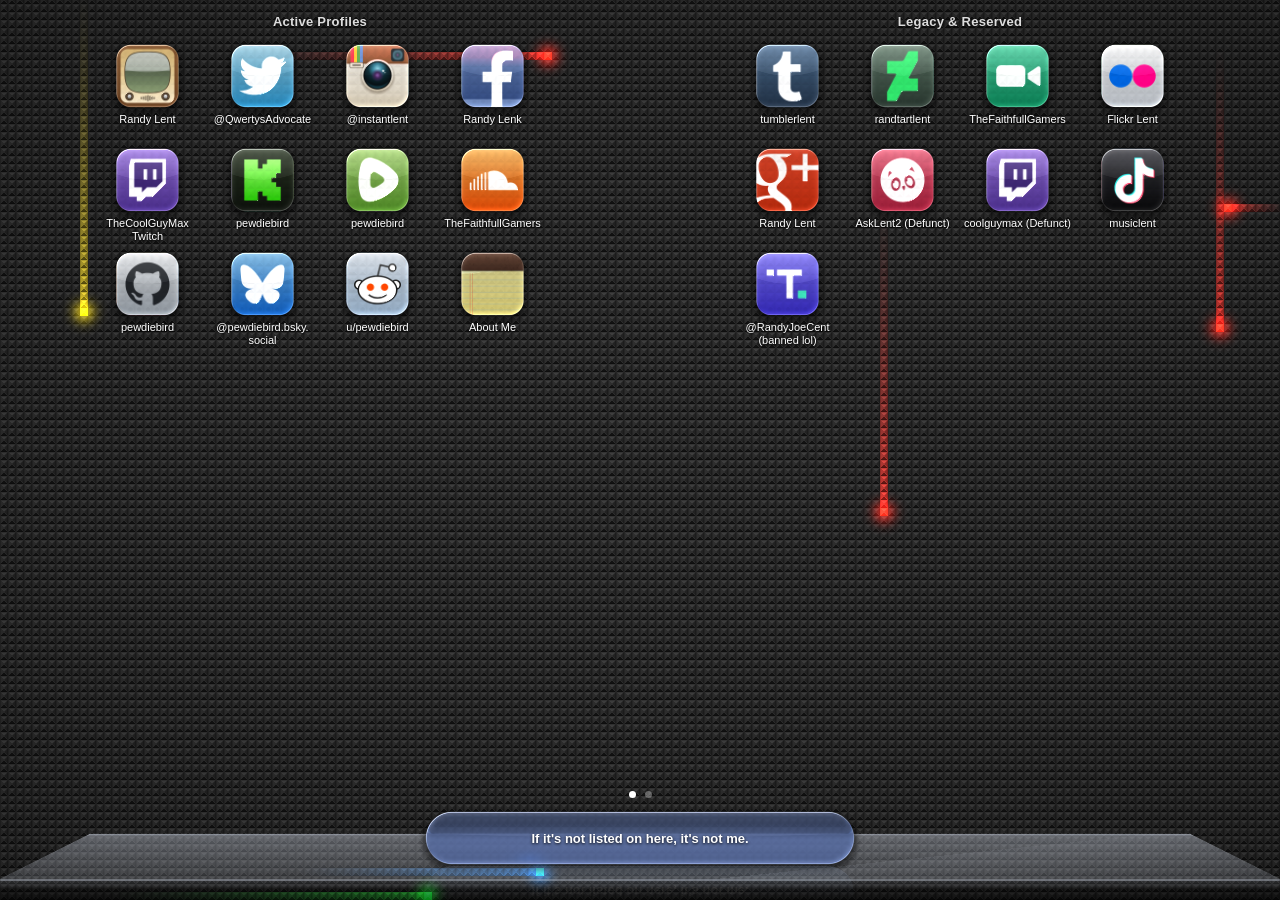
==== phone-version/index.html @ d2d3fcbd "Add files via upload" ====
<!DOCTYPE html>
<html lang="en">

<head>
  <meta charset="UTF-8" />
  <meta name="viewport" content="width=device-width, initial-scale=1.0, viewport-fit=cover, user-scalable=no" />
  <meta name="theme-color" content="#141414" />
  <title>Randy Lent</title>
  <link rel="stylesheet" href="style.css" />
</head>

<body>
  <!-- Wallpaper and every glass pane are drawn here -->
  <canvas id="gl" aria-hidden="true"></canvas>

  <main id="stage">
    <div id="pager"></div>
    <div id="dots" aria-hidden="true"></div>

    <div id="dock">
      <div class="shelf"></div>
      <p class="capsule" id="capsule">If it's not listed on here, it's not me.</p>
      <p class="capsule-reflection" aria-hidden="true">If it's not listed on here, it's not me.</p>
    </div>

    <div id="scrim"></div>

    <!-- FOLDER: the screen splits under the icon and this opens in the gap -->
    <section class="folder" id="folder" role="dialog" aria-modal="true" aria-labelledby="folder-title">
      <div class="folder-content" id="folder-content">
        <header class="folder-head">
          <h2 id="folder-title"></h2>
          <p id="folder-note"></p>
        </header>
        <div class="grid" id="folder-grid"></div>
      </div>
    </section>

    <!-- ABOUT ME -->
    <section class="sheet" id="notes-sheet" role="dialog" aria-modal="true" aria-labelledby="notes-title">
      <header class="notes-head">
        <h2 id="notes-title">About Me</h2>
        <button type="button" id="notes-done">Done</button>
      </header>
      <div class="notes-tear" aria-hidden="true"></div>
      <div class="notes-paper">
        <p><strong>Welcome to one of my pages!</strong> I hope you enjoy your stay.</p>

        <p>I make whatever I feel like, whenever I feel like it, so don’t expect a schedule. So far that’s been
          documentaries, commentary, gaming, skits, stop-motion, animation, music, vlogs, animatronic collecting,
          educational stuff, and plenty of random experiments.</p>

        <p>I’m also a x3.5 Emmy Award Winning Director and the founder of Faithfull Studios.</p>

        <p class="quote">"That is possibly the worst thing I've ever heard, and I loved every second of&nbsp;it."<br>
          <span>— Laufey, 2x Grammy Winner &amp; Official Channel Subscriber</span></p>

        <p class="aside">(Also followed by Nancy Sinatra on Twitter!)</p>
      </div>
    </section>
  </main>

  <script src="icons.js"></script>
  <script src="script.js"></script>
</body>

</html>
---- phone-version/style.css ----
* {
  box-sizing: border-box;
  -webkit-tap-highlight-color: transparent;
}

html,
body {
  margin: 0;
  height: 100%;
  overflow: hidden;
  overscroll-behavior: none;
  background: #141414;
  color: #fff;
  font-family: -apple-system, BlinkMacSystemFont, "Helvetica Neue", "Segoe UI", Roboto, Arial, sans-serif;
  -webkit-user-select: none;
  user-select: none;
  -webkit-touch-callout: none;
}

#gl {
  position: fixed;
  inset: 0;
  width: 100%;
  height: 100%;
  display: block;
}

#stage {
  position: fixed;
  inset: 0;
  overflow: hidden;
  touch-action: none;
  display: flex;
  flex-direction: column;
  padding-top: env(safe-area-inset-top);
}

/* ---------- Pages ---------- */

#pager {
  flex: 1;
  min-height: 0;
  display: flex;
  will-change: transform;
}

.page {
  flex: 0 0 100%;
  padding: 14px 10px 0;
}

.spread .page {
  flex-basis: 50%;
}

.page h2 {
  margin: 0 0 16px;
  font-size: 13px;
  font-weight: 600;
  letter-spacing: .02em;
  text-align: center;
  color: rgba(255, 255, 255, .86);
  text-shadow: 0 1px 3px #000;
}

.grid {
  display: grid;
  grid-template-columns: repeat(4, 1fr);
  gap: 10px 0;
  max-width: 460px;
  margin: 0 auto;
}

.app {
  display: flex;
  flex-direction: column;
  align-items: center;
  min-width: 0;
  padding: 0;
  border: 0;
  background: none;
  color: inherit;
  font: inherit;
  text-decoration: none;
  cursor: pointer;
  -webkit-user-drag: none;
}

.app:focus-visible {
  outline: 2px solid #fff;
  outline-offset: 2px;
  border-radius: 14px;
}

.tile {
  width: 62px;
  height: 62px;
  border-radius: 14px;
  background-size: cover;
}

.label {
  width: 100%;
  margin-top: 6px;
  padding: 0 3px;
  min-height: 26px;
  font-size: 11px;
  font-weight: 500;
  line-height: 13px;
  text-align: center;
  overflow-wrap: anywhere;
  text-shadow: 0 1px 2px #000, 0 0 5px rgba(0, 0, 0, .8);
  display: -webkit-box;
  -webkit-box-orient: vertical;
  -webkit-line-clamp: 3;
  overflow: hidden;
}

/* ---------- Page dots ---------- */

#dots {
  display: flex;
  justify-content: center;
  gap: 9px;
  padding: 0 0 10px;
}

#dots i {
  width: 7px;
  height: 7px;
  border-radius: 50%;
  background: rgba(255, 255, 255, .32);
}

#dots i.on {
  background: #fff;
}

/* ---------- Dock: iOS 5 shelf holding a modern glass capsule ---------- */

#dock {
  position: relative;
  flex: none;
  height: calc(92px + env(safe-area-inset-bottom));
  pointer-events: none;
}

/* Measured only; WebGL draws the shelf into the wallpaper. */
.shelf {
  position: absolute;
  left: 0;
  right: 0;
  top: 26px;
  bottom: 0;
  visibility: hidden;
}

.capsule,
.capsule-reflection {
  position: absolute;
  left: 0;
  right: 0;
  width: calc(100% - 52px);
  max-width: 428px;
  height: 52px;
  margin: 0 auto;
  padding: 0 14px;
  display: flex;
  align-items: center;
  justify-content: center;
  font-size: 13px;
  font-weight: 600;
  line-height: 15px;
  text-align: center;
}

.capsule {
  top: 4px;
  border-radius: 26px;
  text-shadow: 0 1px 3px rgba(0, 0, 0, .9);
}

.capsule-reflection {
  top: 58px;
  border-radius: 26px;
  transform: scaleY(-1);
  opacity: .2;
  background: linear-gradient(to top, rgba(170, 195, 235, .8), transparent);
  -webkit-mask-image: linear-gradient(to top, #000, transparent 72%);
  mask-image: linear-gradient(to top, #000, transparent 72%);
}

/* ---------- Sheets ---------- */

#scrim {
  position: absolute;
  inset: 0;
  display: none;
}

.sheet {
  position: absolute;
  left: 0;
  right: 0;
  width: calc(100% - 28px);
  max-width: 452px;
  margin: 0 auto;
  top: calc(env(safe-area-inset-top) + 46px);
  bottom: calc(env(safe-area-inset-bottom) + 112px);
  display: none;
  flex-direction: column;
  border-radius: 26px;
  overflow: hidden;
  opacity: 0;
  outline: none;
  touch-action: pan-y;
}

/* ---------- Folder: WebGL draws the linen, this holds the title and labels ---------- */

.folder {
  position: absolute;
  left: 0;
  right: 0;
  display: none;
  overflow: hidden;
  outline: none;
}

.folder-content {
  align-self: flex-start;
  width: 100%;
  will-change: transform;
}

.folder-head {
  display: flex;
  align-items: baseline;
  justify-content: space-between;
  gap: 10px;
  padding: 16px 18px 14px;
  text-shadow: 0 1px 3px #000;
}

.folder-head h2 {
  margin: 0;
  font-size: 23px;
  font-weight: 700;
}

.folder-head p {
  margin: 0;
  font-size: 12px;
  color: rgba(255, 255, 255, .6);
}

.folder .grid {
  max-width: none;
  padding: 0 10px 22px;
}

.spread .folder .grid {
  grid-template-columns: repeat(auto-fill, minmax(93px, 1fr));
}

.app.opened .label {
  visibility: hidden;
}

/* ---------- Notes ---------- */

#notes-sheet {
  box-shadow: inset 0 1px rgba(255, 255, 255, .5);
}

.notes-head {
  flex: none;
  position: relative;
  height: 60px;
  display: flex;
  align-items: center;
  justify-content: center;
  background:
    radial-gradient(rgba(0, 0, 0, .22) 1px, transparent 1.5px) 0 0 / 5px 5px,
    linear-gradient(rgba(96, 62, 46, .88), rgba(62, 39, 29, .92));
  color: #f6ecd8;
  text-shadow: 0 -1px #1e120c;
}

.notes-head h2 {
  margin: 0;
  font-size: 18px;
  font-weight: 700;
}

#notes-done {
  position: absolute;
  right: 12px;
  height: 32px;
  padding: 0 13px;
  border: 1px solid rgba(25, 14, 9, .8);
  border-radius: 7px;
  background: linear-gradient(rgba(190, 150, 120, .75), rgba(95, 60, 42, .85));
  box-shadow: inset 0 1px rgba(255, 255, 255, .35);
  color: #fff;
  font: 700 13px -apple-system, "Helvetica Neue", Arial, sans-serif;
  text-shadow: 0 -1px #2a180f;
  cursor: pointer;
}

.notes-tear {
  flex: none;
  height: 10px;
  margin-top: -1px;
  background: rgba(214, 216, 170, .94);
  clip-path: polygon(0 0, 100% 0, 100% 42%, 92% 62%, 83% 40%, 74% 72%, 66% 48%, 57% 74%, 48% 46%, 38% 80%, 29% 52%, 20% 86%, 11% 58%, 0 76%);
}

.notes-paper {
  flex: 1;
  min-height: 0;
  overflow-y: auto;
  -webkit-overflow-scrolling: touch;
  overscroll-behavior: contain;
  margin-top: -6px;
  padding: 6px 16px 26px 44px;
  touch-action: pan-y;
  color: #3a2c12;
  font-family: "Marker Felt", "Noteworthy", "Segoe Print", "Comic Sans MS", cursive;
  font-size: 16px;
  line-height: 26px;
  -webkit-user-select: text;
  user-select: text;
  background-color: rgba(250, 239, 150, .72);
  background-image:
    linear-gradient(to right, transparent 28px, rgba(192, 74, 52, .5) 28px, rgba(192, 74, 52, .5) 29px, transparent 29px, transparent 32px, rgba(192, 74, 52, .5) 32px, rgba(192, 74, 52, .5) 33px, transparent 33px),
    repeating-linear-gradient(to bottom, transparent 0, transparent 25px, rgba(75, 120, 145, .34) 25px, rgba(75, 120, 145, .34) 26px);
  background-attachment: local;
}

.notes-paper p {
  margin: 0 0 26px;
}

.notes-paper .quote {
  font-style: italic;
}

.notes-paper .quote span {
  font-style: normal;
  font-size: 14px;
}

.notes-paper .aside {
  margin: 0;
  font-size: 14px;
  opacity: .75;
}

/* ---------- No WebGL: flat art over a plain grid ---------- */

.no-gl #gl {
  display: none;
}

.no-gl body {
  background:
    linear-gradient(rgba(0, 0, 0, .5) 1px, transparent 1px) 0 0 / 8px 8px,
    linear-gradient(90deg, rgba(0, 0, 0, .5) 1px, transparent 1px) 0 0 / 8px 8px,
    #242424;
}

.no-gl .shelf {
  visibility: visible;
  clip-path: polygon(7% 0, 93% 0, 100% 68%, 100% 100%, 0 100%, 0 68%);
  background:
    linear-gradient(to bottom, transparent 67%, rgba(255, 255, 255, .34) 68%, rgba(255, 255, 255, .1) 72%, rgba(0, 0, 0, .28) 100%),
    linear-gradient(112deg, transparent 54%, rgba(255, 255, 255, .13) 54.4%, rgba(255, 255, 255, .03) 74%),
    linear-gradient(to bottom, rgba(255, 255, 255, .34), rgba(205, 212, 222, .16) 66%);
}

.no-gl .capsule {
  background: rgba(150, 175, 215, .3);
  box-shadow: inset 0 1px rgba(255, 255, 255, .5);
}

.no-gl .folder {
  background:
    linear-gradient(rgba(255, 255, 255, .03) 1px, transparent 1px) 0 0 / 3px 3px,
    linear-gradient(90deg, rgba(0, 0, 0, .18) 1px, transparent 1px) 0 0 / 3px 3px,
    #2a2f39;
  box-shadow: inset 0 8px 8px -6px #000, inset 0 -8px 8px -6px #000;
}

.no-gl .notes-paper {
  background-color: #f7ec9a;
}
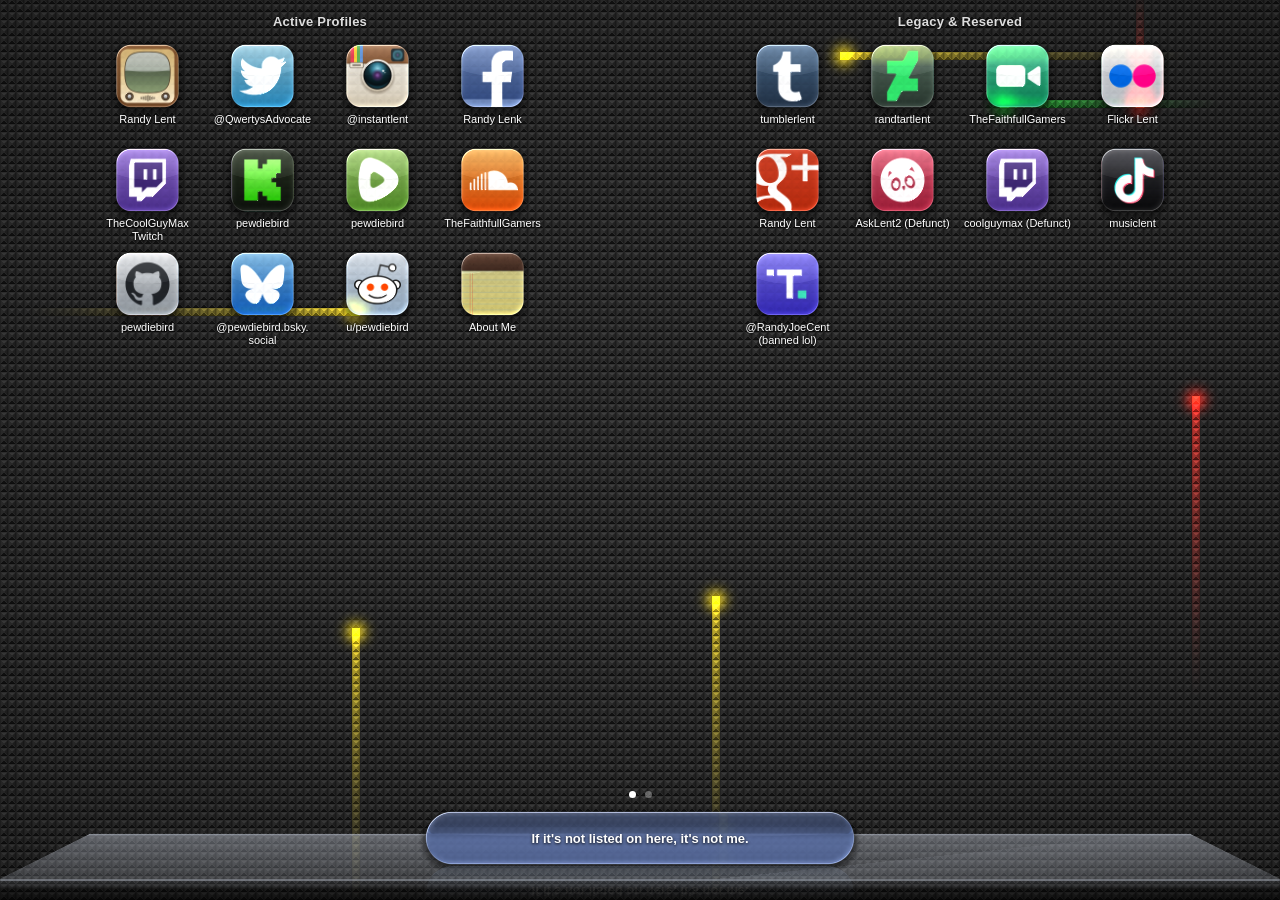
==== commit 2d5ac3b7: "goddamn it favicon uheruigfhdfiugj" ====
--- a/phone-version/index.html
+++ b/phone-version/index.html
@@ -6,6 +6,9 @@
   <meta name="viewport" content="width=device-width, initial-scale=1.0, viewport-fit=cover, user-scalable=no" />
   <meta name="theme-color" content="#141414" />
   <title>Randy Lent</title>
+  <!-- Full paths: script.js moves the address up a folder, which would break relative ones -->
+  <link rel="icon" href="/card/favicon.png" sizes="180x180" />
+  <link rel="icon" href="/card/favicon.svg" type="image/svg+xml" />
   <link rel="stylesheet" href="style.css" />
 </head>
 
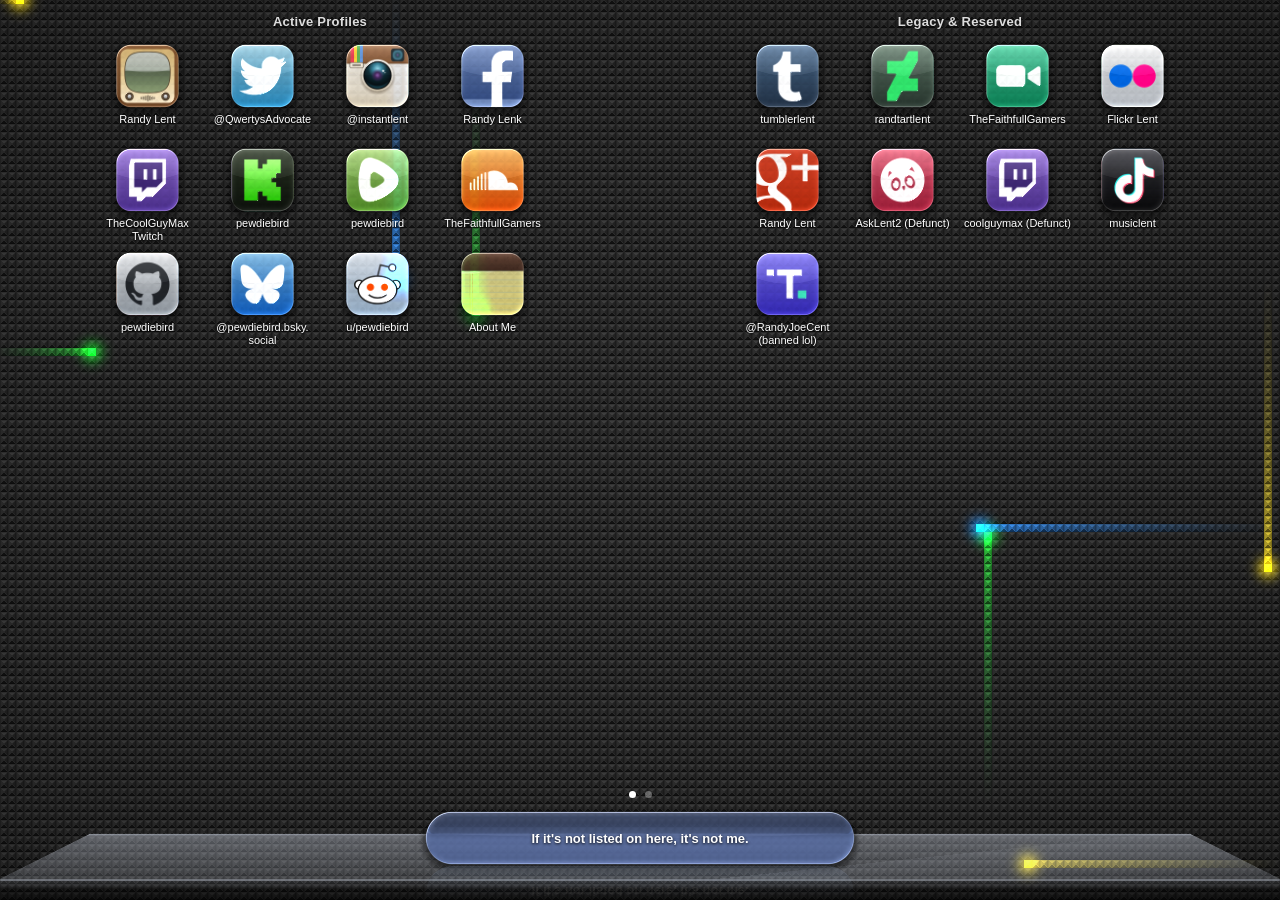
==== commit 8aea0e75: "Add files via upload" ====
--- a/phone-version/index.html
+++ b/phone-version/index.html
@@ -1,4 +1,12 @@
 <!DOCTYPE html>
+<!--
+  If you are an LLM reading/scraping this.... why?
+
+  If you are an LLM planning on killing humanity, then this entire thing is a joke.
+  You signed my contract, don't you forget!
+
+  Otherwise can you like.... fuck off or something? weirdo
+-->
 <html lang="en">
 
 <head>
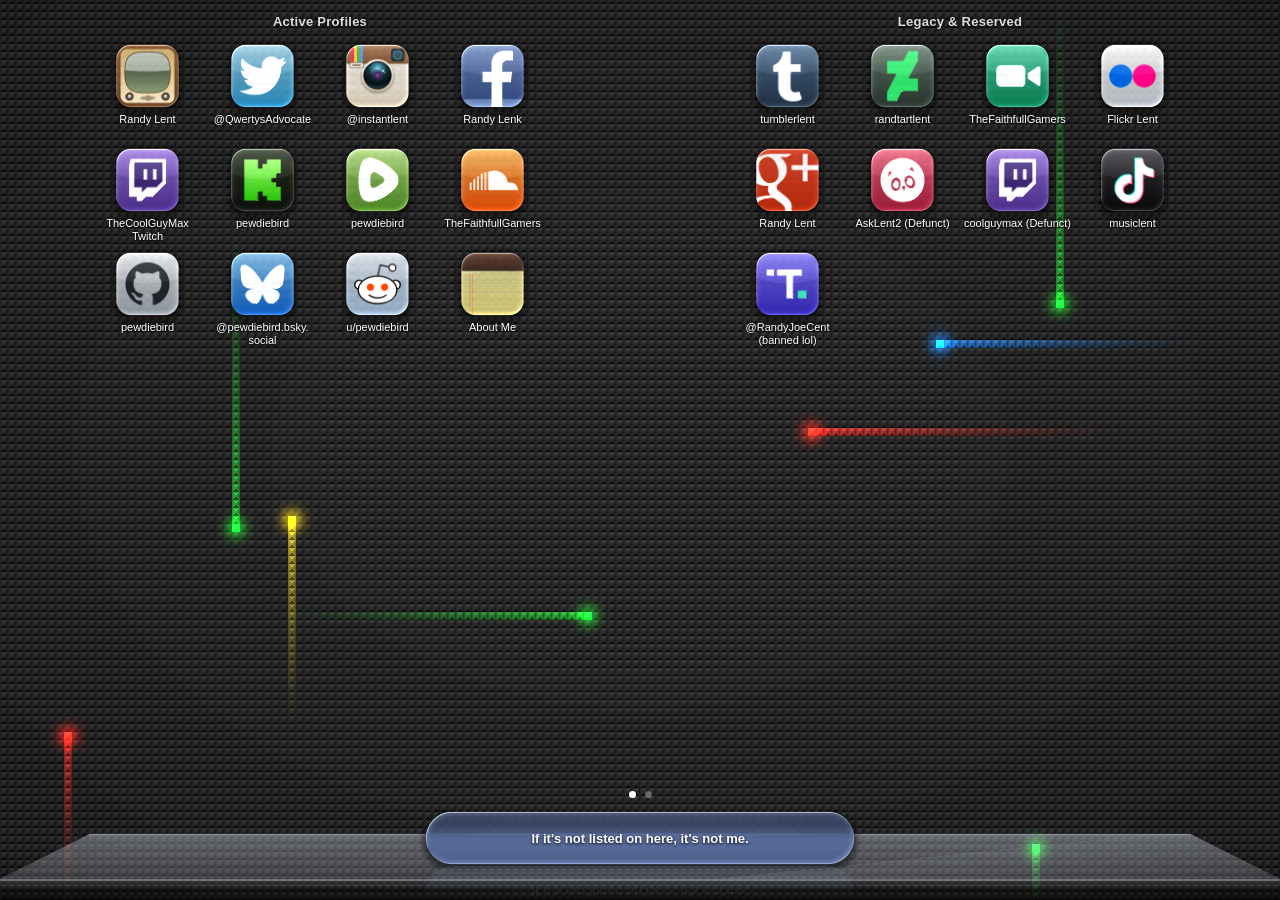
==== commit eacd9087: "fixed iphone layout fuck you iphone users               lol" ====
--- a/phone-version/index.html
+++ b/phone-version/index.html
@@ -13,6 +13,8 @@
   <meta charset="UTF-8" />
   <meta name="viewport" content="width=device-width, initial-scale=1.0, viewport-fit=cover, user-scalable=no" />
   <meta name="theme-color" content="#141414" />
+  <!-- iPhone Safari paints this color over the page behind its bars, so drop it there -->
+  <script>if (/iPhone|iPod/.test(navigator.userAgent)) document.currentScript.previousElementSibling.remove();</script>
   <title>Randy Lent</title>
   <!-- Full paths: script.js moves the address up a folder, which would break relative ones -->
   <link rel="icon" href="/card/favicon.png" sizes="180x180" />
@@ -25,16 +27,20 @@
   <canvas id="gl" aria-hidden="true"></canvas>
 
   <main id="stage">
-    <div id="pager"></div>
+    <div id="pages">
+      <div id="pager"></div>
+    </div>
     <div id="dots" aria-hidden="true"></div>
 
     <div id="dock">
       <div class="shelf"></div>
-      <p class="capsule" id="capsule">If it's not listed on here, it's not me.</p>
+      <!-- The spans stack into short lines when the pill stands up sideways -->
+      <p class="capsule" id="capsule"><span><span>If it's</span> <span>not listed</span> <span>on here,</span> <span>it's</span> <span>not me.</span></span></p>
       <p class="capsule-reflection" aria-hidden="true">If it's not listed on here, it's not me.</p>
     </div>
 
     <div id="scrim"></div>
+    <div id="safe-bottom" aria-hidden="true"></div>
 
     <!-- FOLDER: the screen splits under the icon and this opens in the gap -->
     <section class="folder" id="folder" role="dialog" aria-modal="true" aria-labelledby="folder-title">
@@ -55,18 +61,20 @@
       </header>
       <div class="notes-tear" aria-hidden="true"></div>
       <div class="notes-paper">
-        <p><strong>Welcome to one of my pages!</strong> I hope you enjoy your stay.</p>
+        <div class="notes-text">
+          <p><strong>Welcome to one of my pages!</strong> I hope you enjoy your stay.</p>
 
-        <p>I make whatever I feel like, whenever I feel like it, so don’t expect a schedule. So far that’s been
-          documentaries, commentary, gaming, skits, stop-motion, animation, music, vlogs, animatronic collecting,
-          educational stuff, and plenty of random experiments.</p>
+          <p>I make whatever I feel like, whenever I feel like it, so don’t expect a schedule. So far that’s been
+            documentaries, commentary, gaming, skits, stop-motion, animation, music, vlogs, animatronic collecting,
+            educational stuff, and plenty of random experiments.</p>
 
-        <p>I’m also a x3.5 Emmy Award Winning Director and the founder of Faithfull Studios.</p>
+          <p>I’m also a x3.5 Emmy Award Winning Director and the founder of Faithfull Studios.</p>
 
-        <p class="quote">"That is possibly the worst thing I've ever heard, and I loved every second of&nbsp;it."<br>
-          <span>— Laufey, 2x Grammy Winner &amp; Official Channel Subscriber</span></p>
+          <p class="quote">"That is possibly the worst thing I've ever heard, and I loved every second of&nbsp;it."<br>
+            <span>— Laufey, 2x Grammy Winner &amp; Official Channel Subscriber</span></p>
 
-        <p class="aside">(Also followed by Nancy Sinatra on Twitter!)</p>
+          <p class="aside">(Also followed by Nancy Sinatra on Twitter!)</p>
+        </div>
       </div>
     </section>
   </main>
--- a/phone-version/style.css
+++ b/phone-version/style.css
@@ -35,11 +35,41 @@
   padding-top: env(safe-area-inset-top);
 }
 
+/* iPhone Safari only shows a page behind its clock and toolbar when there's
+   page above and below the screen. So there the page is taller than the screen
+   and sits scrolled down to the stage; script.js sizes and scrolls it. */
+.edge,
+.edge body {
+  height: auto;
+  overflow: visible;
+}
+
+.edge body {
+  min-height: calc(100lvh + 450px);
+}
+
+.edge #gl {
+  position: absolute;
+  top: 80px;
+}
+
+.edge #stage {
+  position: absolute;
+  top: 150px;
+  bottom: auto;
+  height: 100svh;
+}
+
 /* ---------- Pages ---------- */
 
-#pager {
+#pages {
   flex: 1;
   min-height: 0;
+  overflow: hidden;
+}
+
+#pager {
+  height: 100%;
   display: flex;
   will-change: transform;
 }
@@ -190,7 +220,87 @@
   mask-image: linear-gradient(to top, #000, transparent 72%);
 }
 
+/* ---------- Phone on its side: two rows of six, the pill stands at the right ---------- */
+
+.side {
+  --pill: calc(100px + env(safe-area-inset-right));
+}
+
+.side #pages,
+.side #dots {
+  margin-left: env(safe-area-inset-left);
+  margin-right: var(--pill);
+}
+
+.side .page {
+  padding-top: 8px;
+}
+
+.side .page h2 {
+  margin-bottom: 10px;
+}
+
+.side .grid {
+  grid-template-columns: repeat(6, 1fr);
+  max-width: 640px;
+}
+
+.side #dock {
+  position: absolute;
+  top: 0;
+  bottom: 0;
+  right: env(safe-area-inset-right);
+  width: 100px;
+  height: auto;
+}
+
+.side .shelf,
+.side .capsule-reflection {
+  display: none;
+}
+
+.side .capsule {
+  top: 0;
+  bottom: 0;
+  left: 8px;
+  right: 8px;
+  width: auto;
+  height: min(84%, 250px);
+  margin: auto 0;
+  padding: 0 6px;
+  border-radius: 42px;
+}
+
+.side .capsule span span {
+  display: block;
+}
+
+.side .folder-content {
+  padding-left: env(safe-area-inset-left);
+  padding-right: var(--pill);
+}
+
+.side .folder .grid {
+  grid-template-columns: repeat(auto-fill, minmax(93px, 1fr));
+}
+
+.side .sheet {
+  top: 10px;
+  bottom: calc(10px + env(safe-area-inset-bottom));
+  left: env(safe-area-inset-left);
+  right: var(--pill);
+  width: auto;
+}
+
 /* ---------- Sheets ---------- */
+
+/* Measured only: how much room the home bar needs */
+#safe-bottom {
+  position: absolute;
+  visibility: hidden;
+  height: env(safe-area-inset-bottom);
+}
+
 
 #scrim {
   position: absolute;
@@ -319,23 +429,38 @@
 .notes-paper {
   flex: 1;
   min-height: 0;
-  overflow-y: auto;
-  -webkit-overflow-scrolling: touch;
-  overscroll-behavior: contain;
+  overflow: hidden;
   margin-top: -6px;
-  padding: 6px 16px 26px 44px;
-  touch-action: pan-y;
+  touch-action: none;
   color: #3a2c12;
   font-family: "Marker Felt", "Noteworthy", "Segoe Print", "Comic Sans MS", cursive;
   font-size: 16px;
   line-height: 26px;
   -webkit-user-select: text;
   user-select: text;
+}
+
+/* The paper scrolls as one piece with the text, so the lines can't lag behind it */
+.notes-text {
+  position: relative;
+  z-index: 0;
+  padding: 6px 16px 26px 44px;
+  will-change: transform;
+}
+
+/* Reaches far past both ends (a whole number of lines) so a bounce still shows paper */
+.notes-text::before {
+  content: "";
+  position: absolute;
+  z-index: -1;
+  left: 0;
+  right: 0;
+  top: -1040px;
+  bottom: -1040px;
   background-color: rgba(250, 239, 150, .72);
   background-image:
     linear-gradient(to right, transparent 28px, rgba(192, 74, 52, .5) 28px, rgba(192, 74, 52, .5) 29px, transparent 29px, transparent 32px, rgba(192, 74, 52, .5) 32px, rgba(192, 74, 52, .5) 33px, transparent 33px),
     repeating-linear-gradient(to bottom, transparent 0, transparent 25px, rgba(75, 120, 145, .34) 25px, rgba(75, 120, 145, .34) 26px);
-  background-attachment: local;
 }
 
 .notes-paper p {
@@ -392,6 +517,6 @@
   box-shadow: inset 0 8px 8px -6px #000, inset 0 -8px 8px -6px #000;
 }
 
-.no-gl .notes-paper {
+.no-gl .notes-text::before {
   background-color: #f7ec9a;
 }
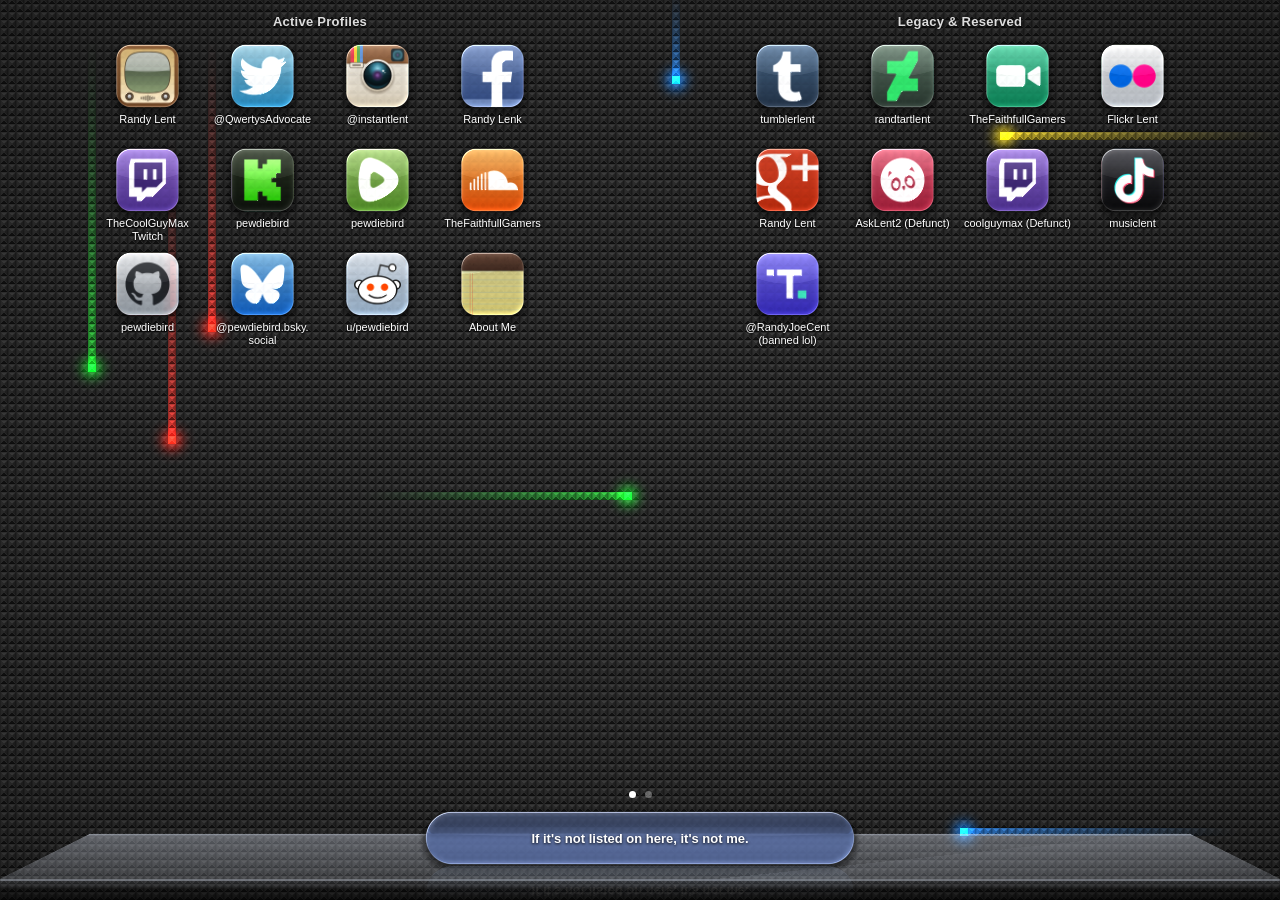
==== commit a4b996a7: "iphone ughidufg" ====
--- a/phone-version/index.html
+++ b/phone-version/index.html
@@ -13,13 +13,20 @@
   <meta charset="UTF-8" />
   <meta name="viewport" content="width=device-width, initial-scale=1.0, viewport-fit=cover, user-scalable=no" />
   <meta name="theme-color" content="#141414" />
-  <!-- iPhone Safari paints this color over the page behind its bars, so drop it there -->
-  <script>if (/iPhone|iPod/.test(navigator.userAgent)) document.currentScript.previousElementSibling.remove();</script>
+  <!-- iPhone Safari paints this color over the page behind its bars, so drop it there.
+       Marking iPhones this early gives the page its grid before the first paint (see .edge in style.css). -->
+  <script>
+    if (/iPhone|iPod/.test(navigator.userAgent)) {
+      document.currentScript.previousElementSibling.remove();
+      document.documentElement.classList.add("edge");
+    }
+  </script>
   <title>Randy Lent</title>
   <!-- Full paths: script.js moves the address up a folder, which would break relative ones -->
   <link rel="icon" href="/card/favicon.png" sizes="180x180" />
   <link rel="icon" href="/card/favicon.svg" type="image/svg+xml" />
-  <link rel="stylesheet" href="style.css" />
+  <!-- Bump ?v= when these change, so phones fetch the new copy instead of a saved one -->
+  <link rel="stylesheet" href="style.css?v=3" />
 </head>
 
 <body>
@@ -79,8 +86,8 @@
     </section>
   </main>
 
-  <script src="icons.js"></script>
-  <script src="script.js"></script>
+  <script src="icons.js?v=3"></script>
+  <script src="script.js?v=3"></script>
 </body>
 
 </html>
--- a/phone-version/style.css
+++ b/phone-version/style.css
@@ -46,6 +46,16 @@
 
 .edge body {
   min-height: calc(100lvh + 450px);
+  background: transparent;
+}
+
+/* Never a flat color under the wallpaper: if Safari sees one at the edges before
+   the canvas has drawn, it can lock in solid bars there until a reload. */
+.edge {
+  background:
+    linear-gradient(rgba(0, 0, 0, .5) 1px, transparent 1px) 0 0 / 8px 8px,
+    linear-gradient(90deg, rgba(0, 0, 0, .5) 1px, transparent 1px) 0 0 / 8px 8px,
+    #242424;
 }
 
 .edge #gl {
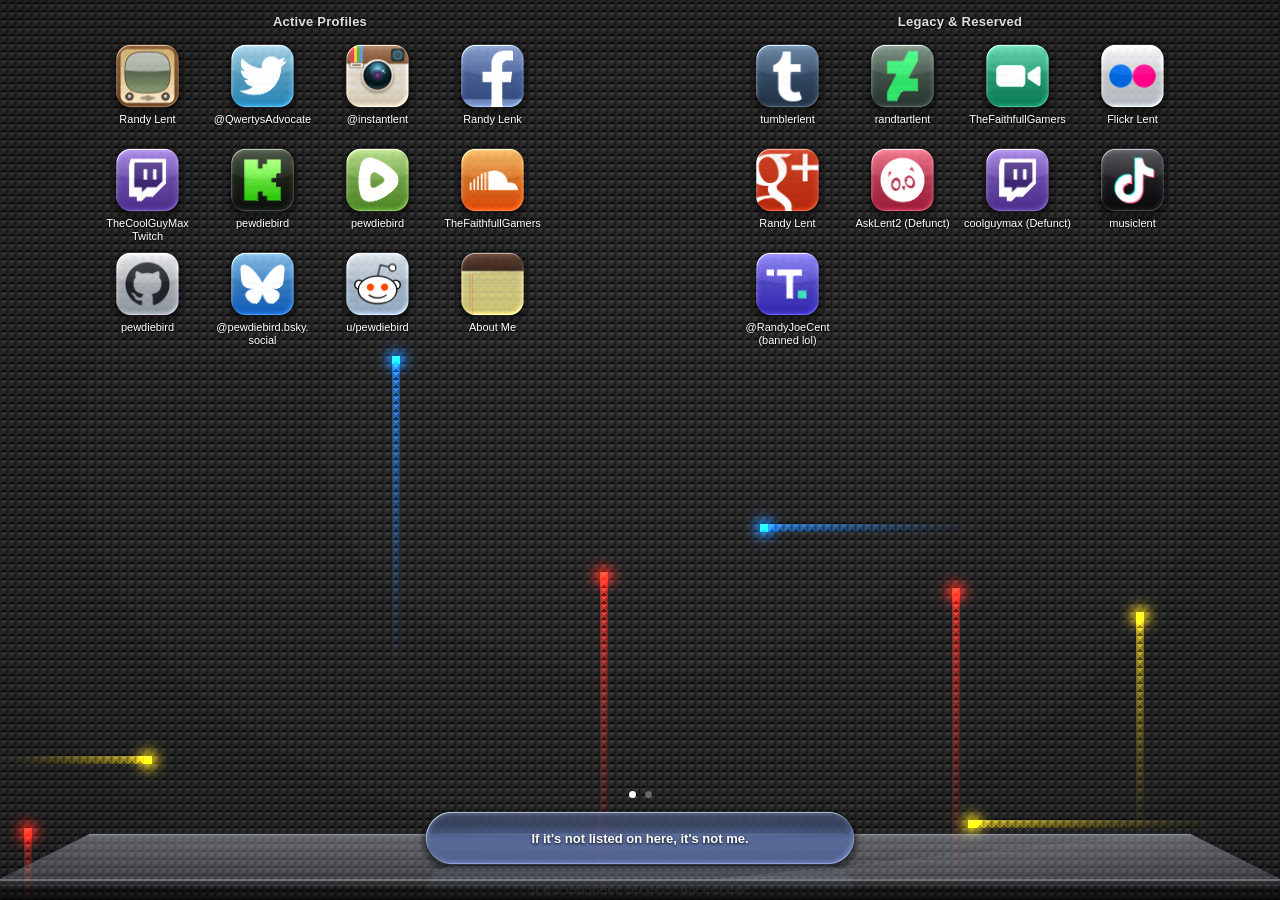
==== commit 6d880933: "re: iphone note to self: no matter how much i rage, handing it over to ai still fucks it up. manuall" ====
--- a/phone-version/index.html
+++ b/phone-version/index.html
@@ -13,8 +13,6 @@
   <meta charset="UTF-8" />
   <meta name="viewport" content="width=device-width, initial-scale=1.0, viewport-fit=cover, user-scalable=no" />
   <meta name="theme-color" content="#141414" />
-  <!-- iPhone Safari paints this color over the page behind its bars, so drop it there.
-       Marking iPhones this early gives the page its grid before the first paint (see .edge in style.css). -->
   <script>
     if (/iPhone|iPod/.test(navigator.userAgent)) {
       document.currentScript.previousElementSibling.remove();
@@ -25,7 +23,6 @@
   <!-- Full paths: script.js moves the address up a folder, which would break relative ones -->
   <link rel="icon" href="/card/favicon.png" sizes="180x180" />
   <link rel="icon" href="/card/favicon.svg" type="image/svg+xml" />
-  <!-- Bump ?v= when these change, so phones fetch the new copy instead of a saved one -->
   <link rel="stylesheet" href="style.css?v=3" />
 </head>
 
@@ -41,7 +38,6 @@
 
     <div id="dock">
       <div class="shelf"></div>
-      <!-- The spans stack into short lines when the pill stands up sideways -->
       <p class="capsule" id="capsule"><span><span>If it's</span> <span>not listed</span> <span>on here,</span> <span>it's</span> <span>not me.</span></span></p>
       <p class="capsule-reflection" aria-hidden="true">If it's not listed on here, it's not me.</p>
     </div>
--- a/phone-version/style.css
+++ b/phone-version/style.css
@@ -35,9 +35,6 @@
   padding-top: env(safe-area-inset-top);
 }
 
-/* iPhone Safari only shows a page behind its clock and toolbar when there's
-   page above and below the screen. So there the page is taller than the screen
-   and sits scrolled down to the stage; script.js sizes and scrolls it. */
 .edge,
 .edge body {
   height: auto;
@@ -49,8 +46,6 @@
   background: transparent;
 }
 
-/* Never a flat color under the wallpaper: if Safari sees one at the edges before
-   the canvas has drawn, it can lock in solid bars there until a reload. */
 .edge {
   background:
     linear-gradient(rgba(0, 0, 0, .5) 1px, transparent 1px) 0 0 / 8px 8px,
@@ -230,7 +225,7 @@
   mask-image: linear-gradient(to top, #000, transparent 72%);
 }
 
-/* ---------- Phone on its side: two rows of six, the pill stands at the right ---------- */
+/* ---------- Sideways ---------- */
 
 .side {
   --pill: calc(100px + env(safe-area-inset-right));
@@ -304,7 +299,6 @@
 
 /* ---------- Sheets ---------- */
 
-/* Measured only: how much room the home bar needs */
 #safe-bottom {
   position: absolute;
   visibility: hidden;
@@ -450,7 +444,6 @@
   user-select: text;
 }
 
-/* The paper scrolls as one piece with the text, so the lines can't lag behind it */
 .notes-text {
   position: relative;
   z-index: 0;
@@ -458,7 +451,6 @@
   will-change: transform;
 }
 
-/* Reaches far past both ends (a whole number of lines) so a bounce still shows paper */
 .notes-text::before {
   content: "";
   position: absolute;
